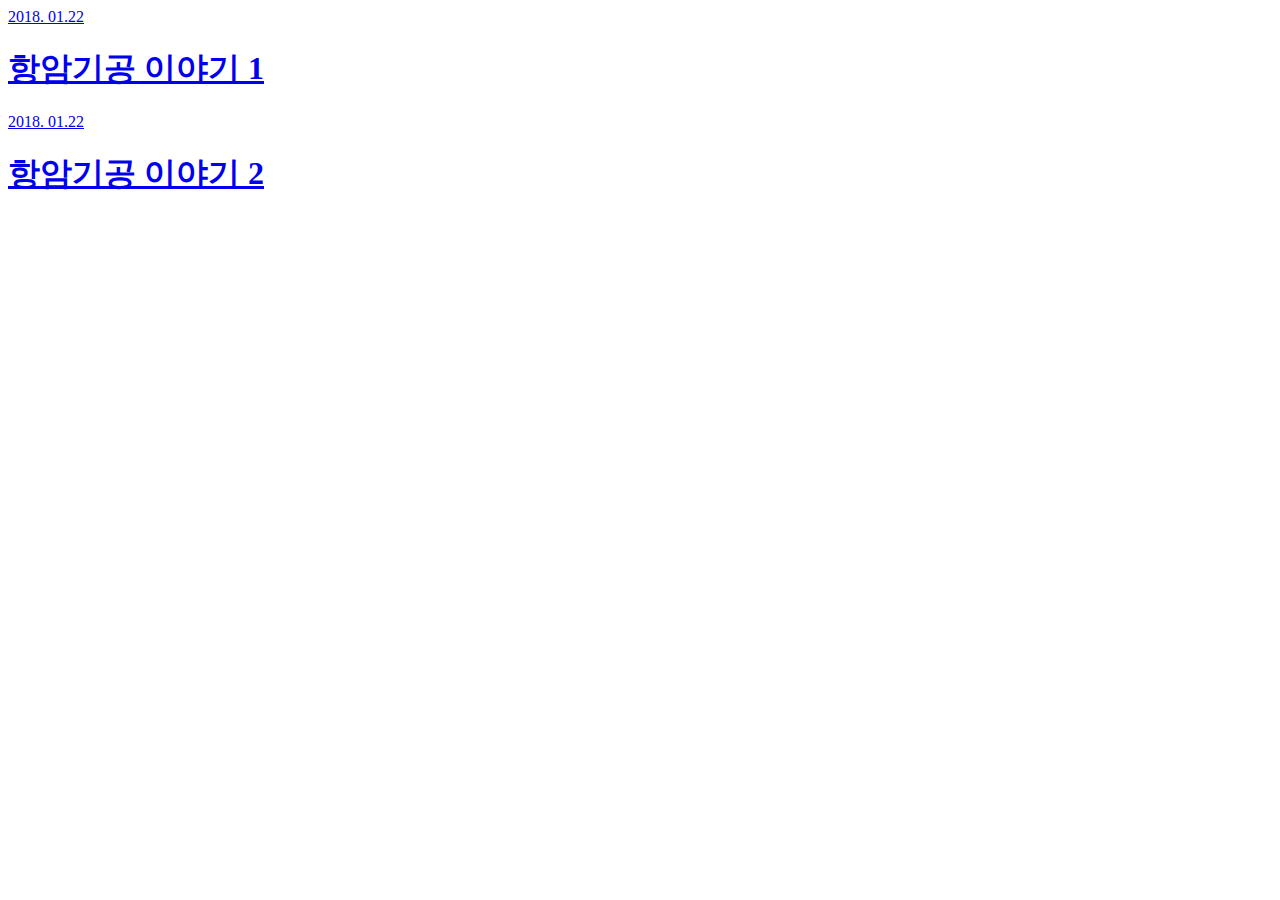
==== index.html @ 69244069 "Site updated: 2018-01-22 19:16:38" ====
<!doctype html>
<html lang="ko">
<head>
    <meta charset="UTF-8">
    <meta http-equiv="X-UA-Compatible" content="IE=Edge">
    <meta name="viewport" content="width=device-width, user-scalable=no, initial-scale=1.0, maximum-scale=1.0, minimum-scale=1.0">
    
    <title>항암기공</title>
    
    <link rel="alternative" href="/atom.xml" title="항암기공" type="application/atom+xml">
    
    <link rel="stylesheet" href="/story.nocancer.info/css/style.css">
    
    <link rel="stylesheet" href="/libs/fancybox/jquery.fancybox.css" charset="utf-8">
    
    <!--[if lt IE 9]>
    <script src="https://oss.maxcdn.com/html5shiv/3.7.2/html5shiv.min.js"></script>
    <script src="https://oss.maxcdn.com/respond/1.4.2/respond.min.js"></script>
    <![endif]-->
</head>
<body class="site">
    <!-- <header class="site-header">
        <h1 class="site-title"><a href="/story.nocancer.info/">항암기공</a></h1>
        <nav class="site-nav">
            <ul class="nav">
                
                <li><a href="/archives">Archives</a></li>
                
                
                <li><a href="/atom.xml" title="RSS Feed">rss</a></li>
                
                <li><a class="toggle-search" href="#search">search</a></li>
            </ul>
        </nav>
        <div class="site-search" id="search">
            <form action="//google.com/search" method="get" accept-charset="UTF-8" class="search-form"><input type="search" name="q" class="search-form-input" placeholder="Search"><input type="hidden" name="sitesearch" value="https://taichilife.github.io"></form>
        </div>
        
            <div class="site-header-background" style="background-image:url(http://reumia.github.io/hexo-theme-zzoman2015/images/background-zzoman2015.jpg)"></div>
        
    </header> -->
    <div class="site-body">
        

    
    <div class="global-width">
        <section class="archives">
            
                <article class="archive-article archive-type-post">
    <div class="archive-article-inner" >
        <header class="archive-article-header">
            <a href="/story.nocancer.info/2018/01/22/항암기공 이야기 1/" class="archive-article-year">
  <time datetime="2018-01-22T09:29:19.817Z">2018.</time>
</a><!--
            --><a href="/story.nocancer.info/2018/01/22/항암기공 이야기 1/" class="archive-article-date">
  <time datetime="2018-01-22T09:29:19.817Z">01.22</time>
</a>
            
    <h1 class="archive-article-title" itemprop="name">
      <a href="/story.nocancer.info/2018/01/22/항암기공 이야기 1/">항암기공 이야기 1</a>
    </h1>

        </header>
    </div>
</article>
            
                <article class="archive-article archive-type-post">
    <div class="archive-article-inner" >
        <header class="archive-article-header">
            <a href="/story.nocancer.info/2018/01/22/항암기공 이야기 2/" class="archive-article-year">
  <time datetime="2018-01-22T09:29:19.816Z">2018.</time>
</a><!--
            --><a href="/story.nocancer.info/2018/01/22/항암기공 이야기 2/" class="archive-article-date">
  <time datetime="2018-01-22T09:29:19.816Z">01.22</time>
</a>
            
    <h1 class="archive-article-title" itemprop="name">
      <a href="/story.nocancer.info/2018/01/22/항암기공 이야기 2/">항암기공 이야기 2</a>
    </h1>

        </header>
    </div>
</article>
            
        </section>
        
    </div>


    </div>
    <!-- <footer class="site-footer">
        <div class="global-width">
            <ul class="site-widget">
                
                <li class="widget widget-tag">
                    
                </li>
                
                <li class="widget widget-category">
                    
                </li>
                
                <li class="widget widget-recent_posts">
                    
  <div class="widget-wrap">
    <h3 class="widget-title">Recents</h3>
    <div class="widget-body">
      <ul>
        
          <li>
            <a href="/story.nocancer.info/2018/01/22/항암기공 이야기 1/">항암기공 이야기 1</a>
          </li>
        
          <li>
            <a href="/story.nocancer.info/2018/01/22/항암기공 이야기 2/">항암기공 이야기 2</a>
          </li>
        
      </ul>
    </div>
  </div>

                </li>
                
            </ul>
        </div>
        <div class="site-info">
            <address>
                &copy; 2014 <a href="https://taichilife.github.io">항암기공</a> All Right Reserved. <br/>
                Powered by <a href="http://hexo.io">Hexo</a>. Theme by <a href="http://zzoman.com">ZZOMAN</a>
            </address>
        </div>
    </footer> -->
    
    <script src="/libs/jquery-1.11.3.min.js" type="text/javascript"></script>
    
    <script src="/libs/fancybox/jquery.fancybox.js" type="text/javascript"></script>
    
    <script src="/js/site_init.js" type="text/javascript"></script>
    
</body>
</html>
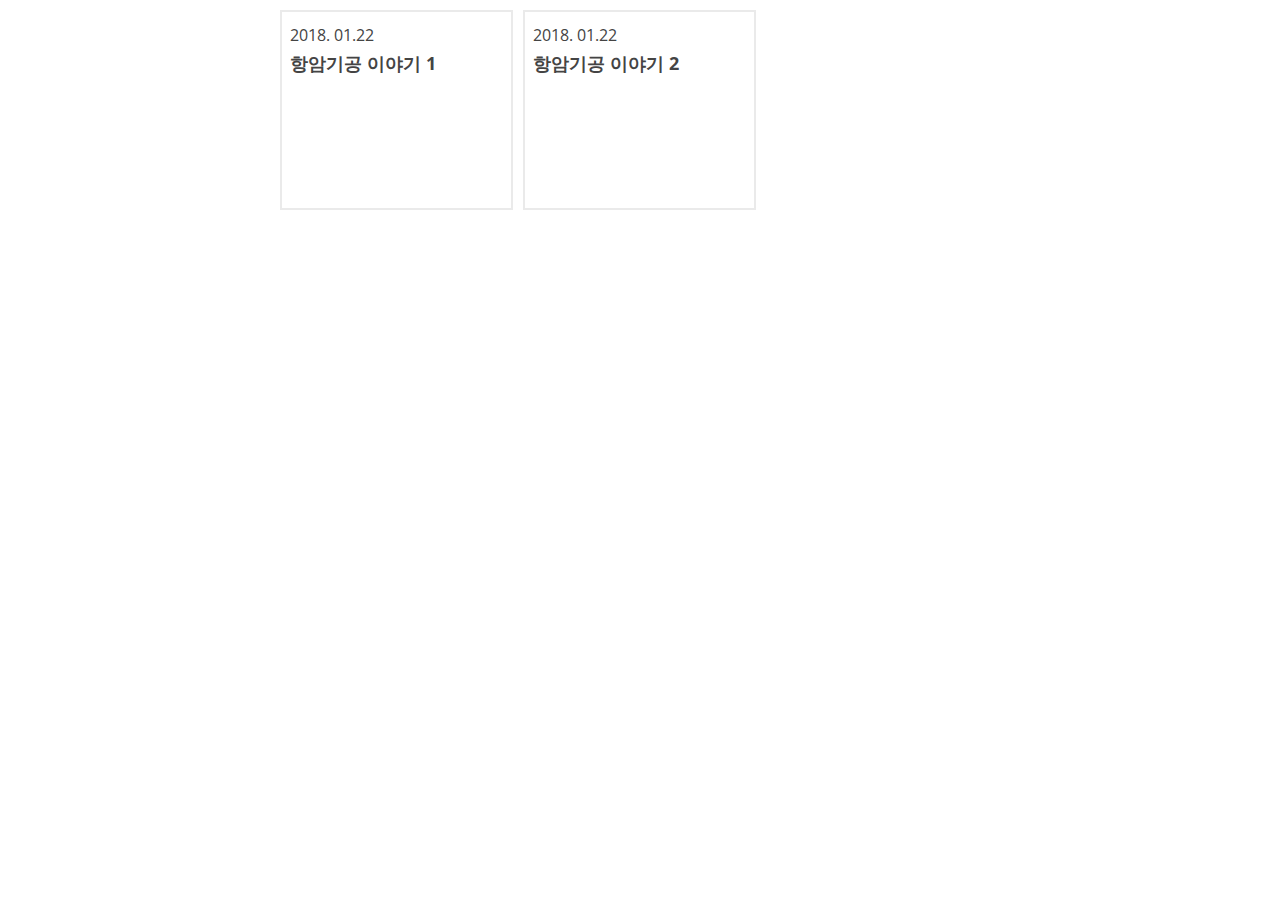
==== commit 4b62da97: "Site updated: 2018-01-29 18:02:35" ====
--- a/index.html
+++ b/index.html
@@ -9,7 +9,7 @@
     
     <link rel="alternative" href="/atom.xml" title="항암기공" type="application/atom+xml">
     
-    <link rel="stylesheet" href="/story.nocancer.info/css/style.css">
+    <link rel="stylesheet" href="css/style.css">
     
     <link rel="stylesheet" href="/libs/fancybox/jquery.fancybox.css" charset="utf-8">
     
@@ -20,7 +20,7 @@
 </head>
 <body class="site">
     <!-- <header class="site-header">
-        <h1 class="site-title"><a href="/story.nocancer.info/">항암기공</a></h1>
+        <h1 class="site-title"><a href="index.html">항암기공</a></h1>
         <nav class="site-nav">
             <ul class="nav">
                 
@@ -49,15 +49,15 @@
                 <article class="archive-article archive-type-post">
     <div class="archive-article-inner" >
         <header class="archive-article-header">
-            <a href="/story.nocancer.info/2018/01/22/항암기공 이야기 1/" class="archive-article-year">
+            <a href="2018/01/22/2018.01.22.19.20/" class="archive-article-year">
   <time datetime="2018-01-22T09:29:19.817Z">2018.</time>
 </a><!--
-            --><a href="/story.nocancer.info/2018/01/22/항암기공 이야기 1/" class="archive-article-date">
+            --><a href="2018/01/22/2018.01.22.19.20/" class="archive-article-date">
   <time datetime="2018-01-22T09:29:19.817Z">01.22</time>
 </a>
             
     <h1 class="archive-article-title" itemprop="name">
-      <a href="/story.nocancer.info/2018/01/22/항암기공 이야기 1/">항암기공 이야기 1</a>
+      <a href="2018/01/22/2018.01.22.19.20/">항암기공 이야기 1</a>
     </h1>
 
         </header>
@@ -67,15 +67,15 @@
                 <article class="archive-article archive-type-post">
     <div class="archive-article-inner" >
         <header class="archive-article-header">
-            <a href="/story.nocancer.info/2018/01/22/항암기공 이야기 2/" class="archive-article-year">
+            <a href="2018/01/22/2018.01.23.19.24/" class="archive-article-year">
   <time datetime="2018-01-22T09:29:19.816Z">2018.</time>
 </a><!--
-            --><a href="/story.nocancer.info/2018/01/22/항암기공 이야기 2/" class="archive-article-date">
+            --><a href="2018/01/22/2018.01.23.19.24/" class="archive-article-date">
   <time datetime="2018-01-22T09:29:19.816Z">01.22</time>
 </a>
             
     <h1 class="archive-article-title" itemprop="name">
-      <a href="/story.nocancer.info/2018/01/22/항암기공 이야기 2/">항암기공 이야기 2</a>
+      <a href="2018/01/22/2018.01.23.19.24/">항암기공 이야기 2</a>
     </h1>
 
         </header>
@@ -108,11 +108,11 @@
       <ul>
         
           <li>
-            <a href="/story.nocancer.info/2018/01/22/항암기공 이야기 1/">항암기공 이야기 1</a>
+            <a href="2018/01/22/2018.01.22.19.20/">항암기공 이야기 1</a>
           </li>
         
           <li>
-            <a href="/story.nocancer.info/2018/01/22/항암기공 이야기 2/">항암기공 이야기 2</a>
+            <a href="2018/01/22/2018.01.23.19.24/">항암기공 이야기 2</a>
           </li>
         
       </ul>
--- a/css/style.css
+++ b/css/style.css
@@ -0,0 +1,891 @@
+@import url("http://fonts.googleapis.com/css?family=Open+Sans:400,300,700");
+@import url("http:////fonts.googleapis.com/css?family=Source+Code+Pro");
+* {
+  box-sizing: border-box;
+}
+h1 {
+  font-size: 1.5em;
+}
+h2 {
+  font-size: 1.2em;
+}
+ul,
+ol,
+dl {
+  margin: 10px 0;
+  padding-left: 20px;
+}
+a {
+  color: #444;
+  text-decoration: none;
+  -webkit-transition: color;
+  -moz-transition: color;
+  -ms-transition: color;
+  -o-transition: color;
+  transition: color;
+}
+a:hover {
+  color: #ff6347;
+}
+input,
+textarea,
+keygen,
+select,
+button {
+  font-family: "Open Sans", sans-serif;
+  font-size: 18px;
+  line-height: 1.6;
+  -webkit-appearance: none;
+  border: 0;
+}
+.site {
+  position: relative;
+  margin: 0;
+  padding: 0;
+  background-color: #fff;
+  font-family: "Open Sans", sans-serif;
+  font-size: 18px;
+  line-height: 1.6;
+  color: #444;
+  word-break: break-word;
+  -webkit-font-smoothing: antialiased;
+}
+.site-body {
+  position: relative;
+  z-index: 10;
+}
+.archives-wrap {
+  position: relative;
+}
+.archives {
+  zoom: 1;
+}
+.archives:before,
+.archives:after {
+  content: "";
+  display: table;
+}
+.archives:after {
+  clear: both;
+}
+@media screen and (min-width: 479px) {
+  .archives {
+    margin: 0 10px 10px 0;
+  }
+}
+@media screen and (min-width: 700px) {
+  .archives {
+    margin: 0 0 10px -10px;
+  }
+}
+.archive-article {
+  border-top: 1px solid #eee;
+}
+.archive-article:first-child {
+  border-top: 0;
+}
+.archive-article:nth-child(even) {
+  background: #eee;
+}
+@media screen and (min-width: 479px) {
+  .archive-article {
+    float: left;
+    margin-top: 10px;
+    width: 50%;
+    border-top-width: 0;
+  }
+  .archive-article:nth-child(even) {
+    background: transparent;
+  }
+}
+@media screen and (min-width: 700px) {
+  .archive-article {
+    width: 33.3%;
+  }
+}
+.archive-article .archive-article-inner {
+  height: 100%;
+  overflow: hidden;
+  background-repeat: no-repeat;
+  background-position: 50% 50%;
+  background-size: cover;
+}
+@media screen and (min-width: 479px) {
+  .archive-article .archive-article-inner {
+    position: relative;
+    margin-left: 10px;
+    height: 150px;
+  }
+  .archive-article .archive-article-inner:before {
+    content: '';
+    position: absolute;
+    z-index: 10;
+    top: 0;
+    bottom: 0;
+    left: 0;
+    right: 0;
+    border: 2px solid #333;
+    opacity: 0.1;
+  }
+}
+@media screen and (min-width: 700px) {
+  .archive-article .archive-article-inner {
+    height: 200px;
+  }
+}
+.archive-article .archive-article-inner .archive-article-header {
+  padding: 10px;
+  height: 100%;
+  background: rgba(255,255,255,0.8);
+}
+.archive-article .archive-article-inner .archive-article-year,
+.archive-article .archive-article-inner .archive-article-date {
+  position: relative;
+  z-index: 100;
+  font-size: 16px;
+}
+.archive-article .archive-article-inner .archive-article-title {
+  position: relative;
+  z-index: 100;
+  margin: 0;
+  font-size: 18px;
+  overflow: hidden;
+}
+.article {
+  margin: 20px;
+}
+@media screen and (min-width: 700px) {
+  .article {
+    margin: 20px 0;
+  }
+}
+.article-header,
+.article-header a {
+  text-decoration: none;
+  color: #444;
+}
+.article-header a:hover {
+  color: #ff6347;
+}
+.article-header .article-meta {
+  font-size: 16px;
+}
+.article-header .article-meta,
+.article-header .article-meta a {
+  text-decoration: none;
+}
+.article-header .article-meta .article-date,
+.article-header .article-meta .article-category {
+  display: block;
+}
+@media screen and (min-width: 479px) {
+  .article-header .article-meta .article-date,
+  .article-header .article-meta .article-category {
+    display: inline-block;
+  }
+}
+.article-header .article-meta .article-category {
+  color: #999;
+}
+@media screen and (min-width: 479px) {
+  .article-header .article-meta .article-category {
+    margin-left: 5px;
+  }
+}
+.article-header .article-meta .article-category .category-link {
+  margin: 0 5px;
+  color: #999;
+  text-transform: capitalize;
+}
+.article-header .article-meta .article-category .category-link:first-child {
+  margin-left: 0;
+}
+.article-header .article-meta .article-category .category-link:hover {
+  color: #ff6347;
+}
+.article-header .article-meta .article-tag-list {
+  margin: 0;
+  padding: 0;
+}
+@media screen and (min-width: 479px) {
+  .article-header .article-meta .article-tag-list {
+    position: absolute;
+    top: 0;
+    right: 20px;
+  }
+}
+@media screen and (min-width: 700px) {
+  .article-header .article-meta .article-tag-list {
+    right: 0;
+  }
+}
+.article-header .article-meta .article-tag-list .article-tag-list-item {
+  display: inline-block;
+}
+.article-header .article-meta .article-tag-list .article-tag-list-item + .article-tag-list-item {
+  margin-left: 8px;
+}
+.article-header .article-meta .article-tag-list .article-tag-list-item .article-tag-list-link {
+  color: #999;
+}
+.article-header .article-meta .article-tag-list .article-tag-list-item .article-tag-list-link:before {
+  content: '#';
+  display: inline-block;
+}
+.article-header .article-meta .article-tag-list .article-tag-list-item .article-tag-list-link:hover {
+  color: #ff6347;
+}
+.article-header .article-title {
+  margin-bottom: 40px;
+  font-size: 1.7em;
+  font-weight: normal;
+}
+.article-body > * {
+  margin: 10px 0;
+}
+.article-body a {
+  text-decoration: underline;
+}
+.article-body h1,
+.article-body h2,
+.article-body h3,
+.article-body h4 {
+  margin: 15px 0;
+}
+.article-body hr {
+  border-width: 1px 0 0 0;
+  border-style: dashed;
+  border-color: #e1e1e1;
+  margin: 15px 0;
+}
+.article-body blockquote {
+  overflow: hidden;
+  margin: 10px 0;
+  padding: 0 10px;
+  background: #fff8dd;
+  color: rgba(0,0,0,0.5);
+  font-style: italic;
+}
+.article-body blockquote footer {
+  margin: 10px 0;
+}
+.article-body blockquote footer strong {
+  margin-right: 10px;
+}
+.article-body pre {
+  margin: 10px 0;
+}
+.article-body .img-wrap {
+  display: block;
+}
+.article-body img {
+  display: block;
+  margin: 0 auto;
+  max-width: 100%;
+}
+.article-body .caption {
+  display: block;
+  margin: 5px 0 10px;
+  font-size: 16px;
+  color: #777;
+  text-align: center;
+}
+.article-body .video-container {
+  position: relative;
+  padding-top: 56.25%;
+  height: 0;
+  overflow: hidden;
+}
+.article-body .video-container iframe,
+.article-body .video-container object,
+.article-body .video-container embed {
+  position: absolute;
+  top: 0;
+  left: 0;
+  width: 100%;
+  height: 100%;
+  margin-top: 0;
+}
+.article-body ul li {
+  margin: 0 0 5px 0;
+}
+.article-body ul li ul {
+  margin: 5px 0;
+}
+.article-body > table {
+  margin: 10px auto;
+  padding: 0;
+  border-collapse: collapse;
+  border-spacing: 0;
+  max-width: 100%;
+  table-layout: fixed;
+  border-right: 1px solid #e1e1e1;
+  border-bottom: 1px solid #e1e1e1;
+}
+.article-body > table thead th {
+  background-color: #f3f3f3;
+}
+.article-body > table th,
+.article-body > table td {
+  padding: 2.5px 5px;
+  text-align: left;
+  border-left: 1px solid #e1e1e1;
+  border-top: 1px solid #e1e1e1;
+  font-size: 16px;
+}
+.article-nav {
+  margin: 40px 0 20px;
+}
+@media screen and (min-width: 479px) {
+  .article-nav {
+    margin-left: 20px;
+    margin-right: 20px;
+  }
+}
+@media screen and (min-width: 700px) {
+  .article-nav {
+    margin-left: 0;
+    margin-right: 0;
+  }
+}
+.article-nav .article-nav-link-wrap {
+  display: block;
+  margin: 10px 20px;
+  padding: 10px;
+  border: 1px solid #e1e1e1;
+  text-align: center;
+}
+.article-nav .article-nav-link-wrap .article-nav-title {
+  font-size: 16px;
+  overflow: hidden;
+  text-overflow: ellipsis;
+  white-space: nowrap;
+}
+@media screen and (min-width: 479px) {
+  .article-nav {
+    border: 1px solid #e1e1e1;
+    zoom: 1;
+  }
+  .article-nav:before,
+  .article-nav:after {
+    content: "";
+    display: table;
+  }
+  .article-nav:after {
+    clear: both;
+  }
+  .article-nav .article-nav-link-wrap {
+    margin: 0;
+    width: 50%;
+    border-width: 0;
+  }
+  .article-nav .article-nav-link-wrap.prev {
+    float: left;
+    text-align: left;
+  }
+  .article-nav .article-nav-link-wrap.next {
+    float: right;
+    text-align: right;
+  }
+}
+.article-comments {
+  margin: 20px;
+  padding: 5px 10px;
+  border: 1px solid #e1e1e1;
+  background: #f9f9f9;
+}
+@media screen and (min-width: 479px) {
+  .article-comments {
+    margin-left: 20px;
+    margin-right: 20px;
+  }
+}
+@media screen and (min-width: 700px) {
+  .article-comments {
+    margin-left: 0;
+    margin-right: 0;
+  }
+}
+.article-gallery {
+  margin: -20px -20px 20px;
+  height: 400px;
+  overflow: hidden;
+}
+@media screen and (min-width: 479px) {
+  .article-gallery {
+    margin: -30px -20px 20px;
+  }
+}
+@media screen and (min-width: 700px) {
+  .article-gallery {
+    margin: -30px 0 20px;
+  }
+}
+@media screen and (min-width: 1024px) {
+  .article-gallery {
+    margin: -30px -50px 20px;
+  }
+}
+.article-gallery .article-gallery-img {
+  display: block;
+  position: relative;
+  height: 400px;
+  background-repeat: no-repeat;
+  background-position: 50% 50%;
+  background-size: cover;
+}
+.article-gallery .article-gallery-img img {
+  display: block;
+  max-width: 100%;
+}
+@media screen and (min-width: 479px) {
+  .article-gallery .article-gallery-img:before {
+    content: '';
+    position: absolute;
+    z-index: 10;
+    top: 0;
+    bottom: 0;
+    left: 0;
+    right: 0;
+    border: 2px solid #333;
+    opacity: 0.1;
+  }
+}
+.site-footer {
+  background: #eee;
+  overflow: hidden;
+}
+.site-info {
+  padding: 20px;
+  background: #333;
+  color: #999;
+  font-size: 16px;
+  text-align: center;
+}
+.site-info a {
+  color: #999;
+}
+.site-info a:hover {
+  color: #ff6347;
+}
+.site-info address {
+  font-style: normal;
+}
+.site-header {
+  position: relative;
+  z-index: 1;
+  padding: 20px 0;
+  background-color: #333;
+}
+.site-header a {
+  color: #fff;
+}
+.site-header .site-title {
+  position: relative;
+  z-index: 100;
+  margin: 10px 0;
+  font-size: 36px;
+  line-height: 1;
+  font-weight: lighter;
+  text-align: center;
+}
+@media screen and (min-width: 700px) {
+  .site-header .site-title {
+    font-size: 54px;
+  }
+}
+.site-header .site-subtitle {
+  font-size: 18px;
+  font-weight: normal;
+}
+.site-header .site-header-background {
+  position: absolute;
+  z-index: 1;
+  top: 0;
+  bottom: 0;
+  left: 0;
+  right: 0;
+  background-position: 50% 50%;
+  background-size: cover;
+  background-repeat: no-repeat;
+  opacity: 0.1;
+}
+.site-search {
+  position: relative;
+  z-index: 100;
+  margin: 0 auto;
+  max-width: 200px;
+  height: 0;
+  white-space: nowrap;
+  overflow: hidden;
+  -webkit-transition: all 0.2s;
+  -moz-transition: all 0.2s;
+  -ms-transition: all 0.2s;
+  -o-transition: all 0.2s;
+  transition: all 0.2s;
+}
+.site-search.active {
+  height: 40px;
+}
+.site-search .search-form * {
+  overflow: hidden;
+  -webkit-appearance: none;
+  outline: 0;
+}
+.site-search .search-form .search-form-input {
+  display: block;
+  padding: 5px 10px;
+  width: 100%;
+  background: rgba(0,0,0,0.1);
+  color: #fff;
+  font-size: 16px;
+}
+.site-search .search-form .search-form-input:focus,
+.site-search .search-form .search-form-input:active {
+  border-bottom: 1px solid #ff6347;
+}
+.site-search .search-form .search-form-input::-webkit-input-placeholder {
+  color: #999;
+}
+.site-search .search-form .search-form-submit {
+  position: absolute;
+  right: 0;
+  top: 0;
+  bottom: 0;
+}
+.site-search input[type="search"] {
+  -webkit-appearance: textfield;
+}
+.site-search input[type="search"]::-webkit-search-decoration,
+.site-search input[type="search"]::-webkit-search-cancel-button {
+  -webkit-appearance: none;
+}
+.article-content pre,
+.article-content .highlight {
+  background: #f7f7f7;
+  margin: 10px 0;
+  padding: 10px 10px;
+  border-style: solid;
+  border-color: #e1e1e1;
+  border-width: 0;
+  overflow: auto;
+  color: #4d4d4c;
+  line-height: 1.6;
+}
+.article-content .highlight .gutter pre,
+.article-content .gist .gist-file .gist-data .line-numbers {
+  color: #666;
+  font-size: 0.85em;
+}
+.article-content pre,
+.article-content code {
+  font-family: "Source Code Pro", Consolas, Monaco, Menlo, Consolas, monospace;
+  font-size: 14px;
+}
+.article-content code {
+  background: rgba(0,0,0,0.08);
+  padding: 0 0.3em;
+}
+.article-content pre code {
+  background: none;
+  text-shadow: none;
+  padding: 0;
+}
+.article-content .highlight pre {
+  border: none;
+  margin: 0;
+  padding: 0;
+}
+.article-content .highlight table {
+  margin: 0;
+  width: auto;
+}
+.article-content .highlight td {
+  border: none;
+  padding: 0;
+}
+.article-content .highlight figcaption {
+  zoom: 1;
+  font-size: 0.85em;
+  color: #8e908c;
+  line-height: 1em;
+  margin-bottom: 1em;
+}
+.article-content .highlight figcaption:before,
+.article-content .highlight figcaption:after {
+  content: "";
+  display: table;
+}
+.article-content .highlight figcaption:after {
+  clear: both;
+}
+.article-content .highlight figcaption a {
+  float: right;
+}
+.article-content .highlight .gutter pre {
+  text-align: right;
+  padding-right: 20px;
+}
+.article-content .highlight .line {
+  height: 23.400000000000002px;
+}
+.article-content .gist {
+  margin: 0;
+  border-style: solid;
+  border-color: #e1e1e1;
+  border-width: 1px 0;
+  background: #f7f7f7;
+  padding: 15px 10px 15px 0;
+}
+.article-content .gist .gist-file {
+  border: none;
+  font-family: "Source Code Pro", Consolas, Monaco, Menlo, Consolas, monospace;
+  margin: 0;
+}
+.article-content .gist .gist-file .gist-data {
+  background: none;
+  border: none;
+}
+.article-content .gist .gist-file .gist-data .line-numbers {
+  background: none;
+  border: none;
+  padding: 0 20px 0 0;
+}
+.article-content .gist .gist-file .gist-data .line-data {
+  padding: 0 !important;
+}
+.article-content .gist .gist-file .highlight {
+  margin: 0;
+  padding: 0;
+  border: none;
+  background: transparent;
+}
+.article-content .gist .gist-file .gist-meta {
+  background: #f7f7f7;
+  color: #8e908c;
+  font: 0.85em "Open Sans", sans-serif;
+  text-shadow: 0 0;
+  padding: 0;
+  margin-top: 1em;
+  margin-left: 10px;
+}
+.article-content .gist .gist-file .gist-meta a {
+  color: color-link;
+  font-weight: normal;
+}
+.article-content .gist .gist-file .gist-meta a:hover {
+  text-decoration: underline;
+}
+pre .comment,
+pre .title {
+  color: #8e908c;
+}
+pre .variable,
+pre .attribute,
+pre .tag,
+pre .regexp,
+pre .ruby .constant,
+pre .xml .tag .title,
+pre .xml .pi,
+pre .xml .doctype,
+pre .html .doctype,
+pre .css .id,
+pre .css .class,
+pre .css .pseudo {
+  color: #c82829;
+}
+pre .number,
+pre .preprocessor,
+pre .built_in,
+pre .literal,
+pre .params,
+pre .constant {
+  color: #f5871f;
+}
+pre .class,
+pre .ruby .class .title,
+pre .css .rules .attribute {
+  color: #718c00;
+}
+pre .string,
+pre .value,
+pre .inheritance,
+pre .header,
+pre .ruby .symbol,
+pre .xml .cdata {
+  color: #718c00;
+}
+pre .css .hexcolor {
+  color: #3e999f;
+}
+pre .function,
+pre .python .decorator,
+pre .python .title,
+pre .ruby .function .title,
+pre .ruby .title .keyword,
+pre .perl .sub,
+pre .javascript .title,
+pre .coffeescript .title {
+  color: #4271ae;
+}
+pre .keyword,
+pre .javascript .function {
+  color: #8959a8;
+}
+.global-width {
+  position: relative;
+  margin: 0 auto;
+  width: 100%;
+  max-width: 720px;
+  margin: 0 auto;
+}
+.text-capitalize {
+  text-transform: capitalize;
+}
+.btn {
+  padding: 10px 15px;
+  border: 1px solid #e1e1e1;
+  color: #999;
+  font-size: 18px;
+  border-radius: 8px;
+}
+.alert {
+  position: relative;
+  padding: 10px;
+  background: #ff6347;
+  color: #fff;
+  text-align: center;
+}
+.site-nav {
+  position: relative;
+  z-index: 100;
+  margin: 10px 0;
+}
+.site-nav ul {
+  margin: 0;
+  padding: 0;
+  list-style: none;
+  zoom: 1;
+  text-align: center;
+}
+.site-nav ul:before,
+.site-nav ul:after {
+  content: "";
+  display: table;
+}
+.site-nav ul:after {
+  clear: both;
+}
+.site-nav ul li {
+  display: inline-block;
+}
+.site-nav ul li a {
+  display: block;
+  padding: 0 5px;
+  font-size: 16px;
+  text-transform: uppercase;
+  color: #999;
+}
+.site-nav ul li a:hover {
+  color: #ff6347;
+}
+.page-nav {
+  position: relative;
+  padding: 0 5px;
+  background: #333;
+}
+.page-nav .page-number,
+.page-nav .extend {
+  display: inline-block;
+  padding: 10px 5px;
+  color: #eee;
+}
+.page-nav .page-number.current,
+.page-nav .extend.current {
+  color: #ff6347;
+}
+@media screen and (min-width: 479px) {
+  .page-nav {
+    margin: 10px 0;
+    text-align: center;
+    background: transparent;
+  }
+  .page-nav .page-number,
+  .page-nav .extend {
+    padding: 5px;
+    color: #999;
+  }
+}
+.site-widget {
+  margin: 0;
+  padding: 10px;
+  text-align: center;
+  list-style: none;
+}
+@media screen and (min-width: 700px) {
+  .site-widget {
+    margin: 0 -10px;
+    padding-left: 0;
+    padding-right: 0;
+    zoom: 1;
+  }
+  .site-widget:before,
+  .site-widget:after {
+    content: "";
+    display: table;
+  }
+  .site-widget:after {
+    clear: both;
+  }
+}
+.site-widget .widget {
+  margin-top: 10px;
+  padding-top: 10px;
+  border-top: 1px solid #e1e1e1;
+  text-align: left;
+  overflow: hidden;
+}
+.site-widget .widget:first-child {
+  margin-top: 0;
+  padding-top: 0;
+  border-top-width: 0;
+}
+@media screen and (min-width: 700px) {
+  .site-widget .widget {
+    float: left;
+    width: 33%;
+    margin: 0;
+    padding: 0 10px 10px;
+    border-width: 0;
+  }
+}
+.site-widget .widget ul {
+  margin: 0;
+  padding: 0;
+  list-style-position: inside;
+}
+.site-widget .widget ul li {
+  overflow: hidden;
+  text-overflow: ellipsis;
+  white-space: nowrap;
+  text-transform: capitalize;
+}
+.site-widget .widget ul li span {
+  margin-left: 5px;
+  color: #999;
+  font-size: 16px;
+}
+.site-widget .widget .category-list .category-list-child {
+  padding-left: 20px;
+  list-style: none;
+}
+.site-widget .widget .category-list .category-list-child .category-list-item:before {
+  content: '-';
+  margin-right: 5px;
+}
+.site-widget .widget-title {
+  margin: 0 0 10px 0;
+  font-size: 16px;
+  font-weight: normal;
+  color: #999;
+}
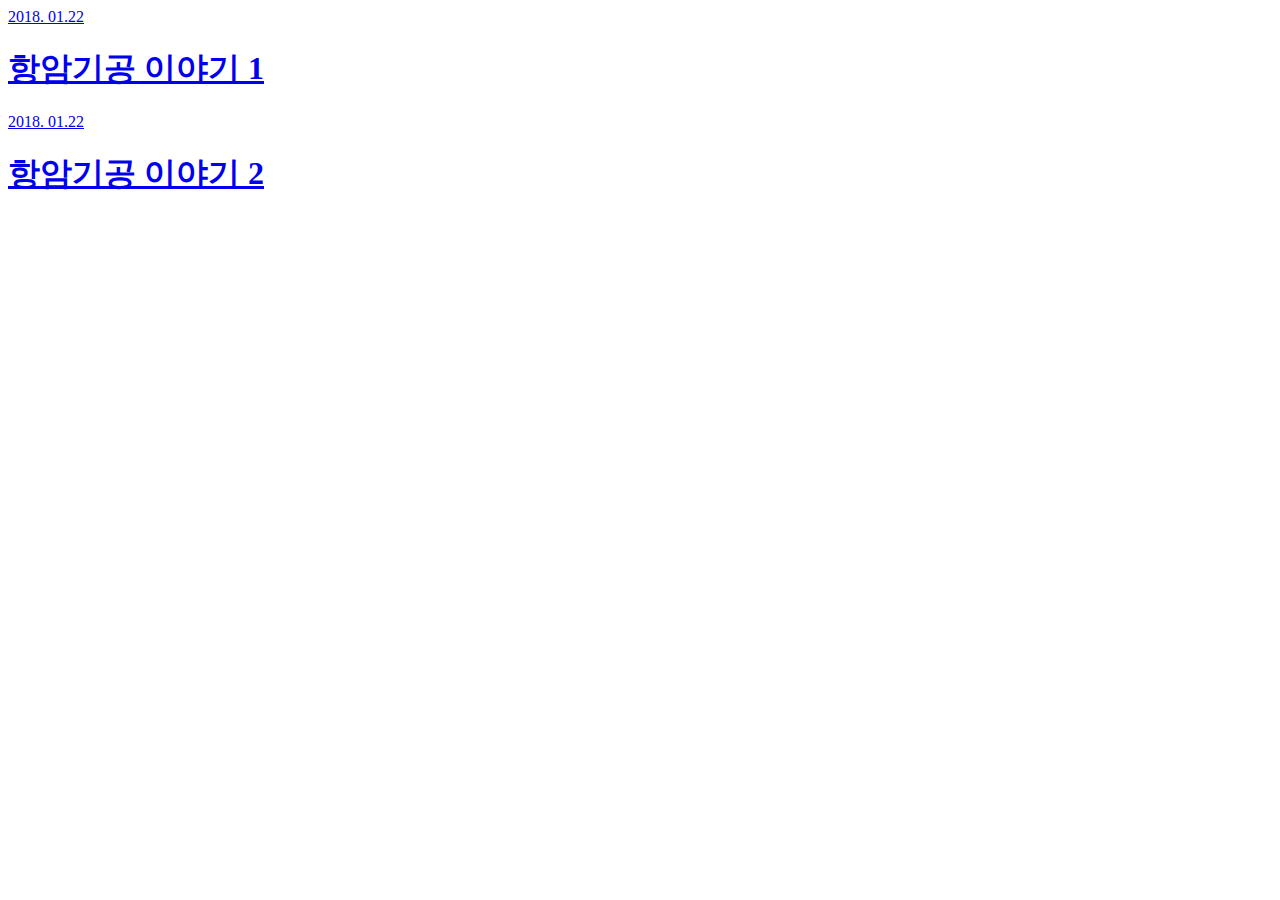
==== commit 329d7980: "Site updated: 2018-01-29 18:23:59" ====
--- a/index.html
+++ b/index.html
@@ -9,7 +9,7 @@
     
     <link rel="alternative" href="/atom.xml" title="항암기공" type="application/atom+xml">
     
-    <link rel="stylesheet" href="css/style.css">
+    <link rel="stylesheet" href="/nocancer-story/css/style.css">
     
     <link rel="stylesheet" href="/libs/fancybox/jquery.fancybox.css" charset="utf-8">
     
@@ -20,7 +20,7 @@
 </head>
 <body class="site">
     <!-- <header class="site-header">
-        <h1 class="site-title"><a href="index.html">항암기공</a></h1>
+        <h1 class="site-title"><a href="/nocancer-story/">항암기공</a></h1>
         <nav class="site-nav">
             <ul class="nav">
                 
@@ -49,15 +49,15 @@
                 <article class="archive-article archive-type-post">
     <div class="archive-article-inner" >
         <header class="archive-article-header">
-            <a href="2018/01/22/2018.01.22.19.20/" class="archive-article-year">
+            <a href="/nocancer-story/2018/01/22/2018.01.22.19.20/" class="archive-article-year">
   <time datetime="2018-01-22T09:29:19.817Z">2018.</time>
 </a><!--
-            --><a href="2018/01/22/2018.01.22.19.20/" class="archive-article-date">
+            --><a href="/nocancer-story/2018/01/22/2018.01.22.19.20/" class="archive-article-date">
   <time datetime="2018-01-22T09:29:19.817Z">01.22</time>
 </a>
             
     <h1 class="archive-article-title" itemprop="name">
-      <a href="2018/01/22/2018.01.22.19.20/">항암기공 이야기 1</a>
+      <a href="/nocancer-story/2018/01/22/2018.01.22.19.20/">항암기공 이야기 1</a>
     </h1>
 
         </header>
@@ -67,15 +67,15 @@
                 <article class="archive-article archive-type-post">
     <div class="archive-article-inner" >
         <header class="archive-article-header">
-            <a href="2018/01/22/2018.01.23.19.24/" class="archive-article-year">
+            <a href="/nocancer-story/2018/01/22/2018.01.23.19.24/" class="archive-article-year">
   <time datetime="2018-01-22T09:29:19.816Z">2018.</time>
 </a><!--
-            --><a href="2018/01/22/2018.01.23.19.24/" class="archive-article-date">
+            --><a href="/nocancer-story/2018/01/22/2018.01.23.19.24/" class="archive-article-date">
   <time datetime="2018-01-22T09:29:19.816Z">01.22</time>
 </a>
             
     <h1 class="archive-article-title" itemprop="name">
-      <a href="2018/01/22/2018.01.23.19.24/">항암기공 이야기 2</a>
+      <a href="/nocancer-story/2018/01/22/2018.01.23.19.24/">항암기공 이야기 2</a>
     </h1>
 
         </header>
@@ -108,11 +108,11 @@
       <ul>
         
           <li>
-            <a href="2018/01/22/2018.01.22.19.20/">항암기공 이야기 1</a>
+            <a href="/nocancer-story/2018/01/22/2018.01.22.19.20/">항암기공 이야기 1</a>
           </li>
         
           <li>
-            <a href="2018/01/22/2018.01.23.19.24/">항암기공 이야기 2</a>
+            <a href="/nocancer-story/2018/01/22/2018.01.23.19.24/">항암기공 이야기 2</a>
           </li>
         
       </ul>
